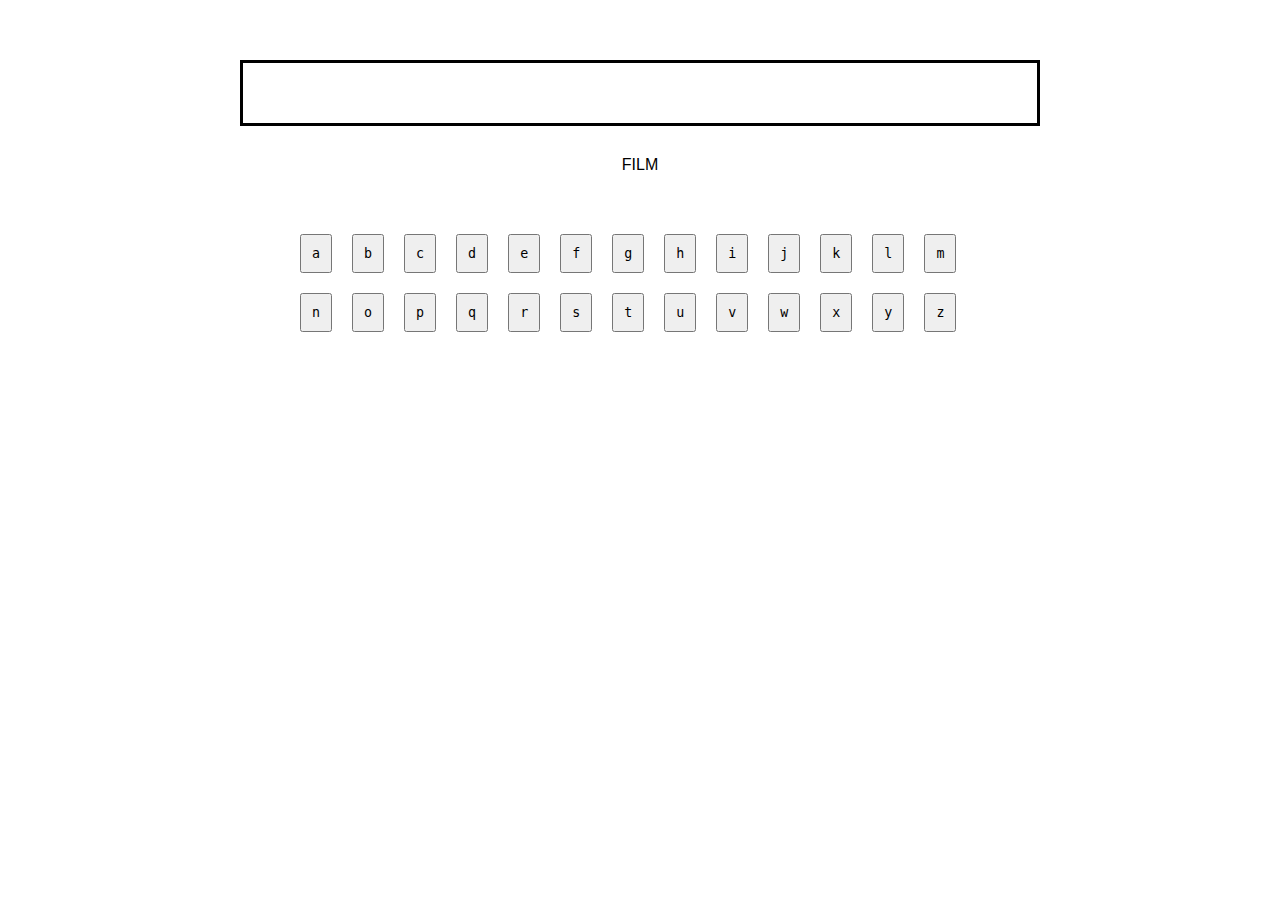
==== project1/index.html @ 88b37c35 "basic structure, class Game and Quote" ====
<!DOCTYPE html>
<html lang="en">

<head>
  <meta charset="UTF-8">
  <meta http-equiv="X-UA-Compatible" content="IE=edge">
  <meta name="viewport" content="width=device-width, initial-scale=1.0">
  <link rel="stylesheet" href="style.css">
  <title>Document</title>
</head>

<body>
  <section id="hangman">
    <div id="output"></div>
    <div id="word"></div>
    <div id="category"></div>
    <div id="letters"></div>
  </section>


  <script type="module" src="app/Game.js"></script>
</body>

</html>
---- project1/style.css ----
html {
  font-size:16px;
  font-family:sans-serif;
}
#hangman {
  width: 800px;
  margin: 30px auto;
}

#word {
  letter-spacing: 5px;
  font-size: 2rem;
  padding: 30px 20px;
  border: 3px black solid;
  text-align: center;
}

#letters {
  padding: 20px 50px;
}

#letters button {
  font-family: monospace;
  padding: 10px;
  margin: 10px;
}

#output {
  display: flex;
  width: 100%;
  margin-bottom:30px;
}

#output .step {
  width: calc(100% / 8);
  border-right:3px #fff solid;
}

#output .step {
  opacity: 0.1;
}

#output .step img {
  width:100%;
}

#category {
  text-align:center;
  padding: 30px 0px;
  text-transform:uppercase;
}
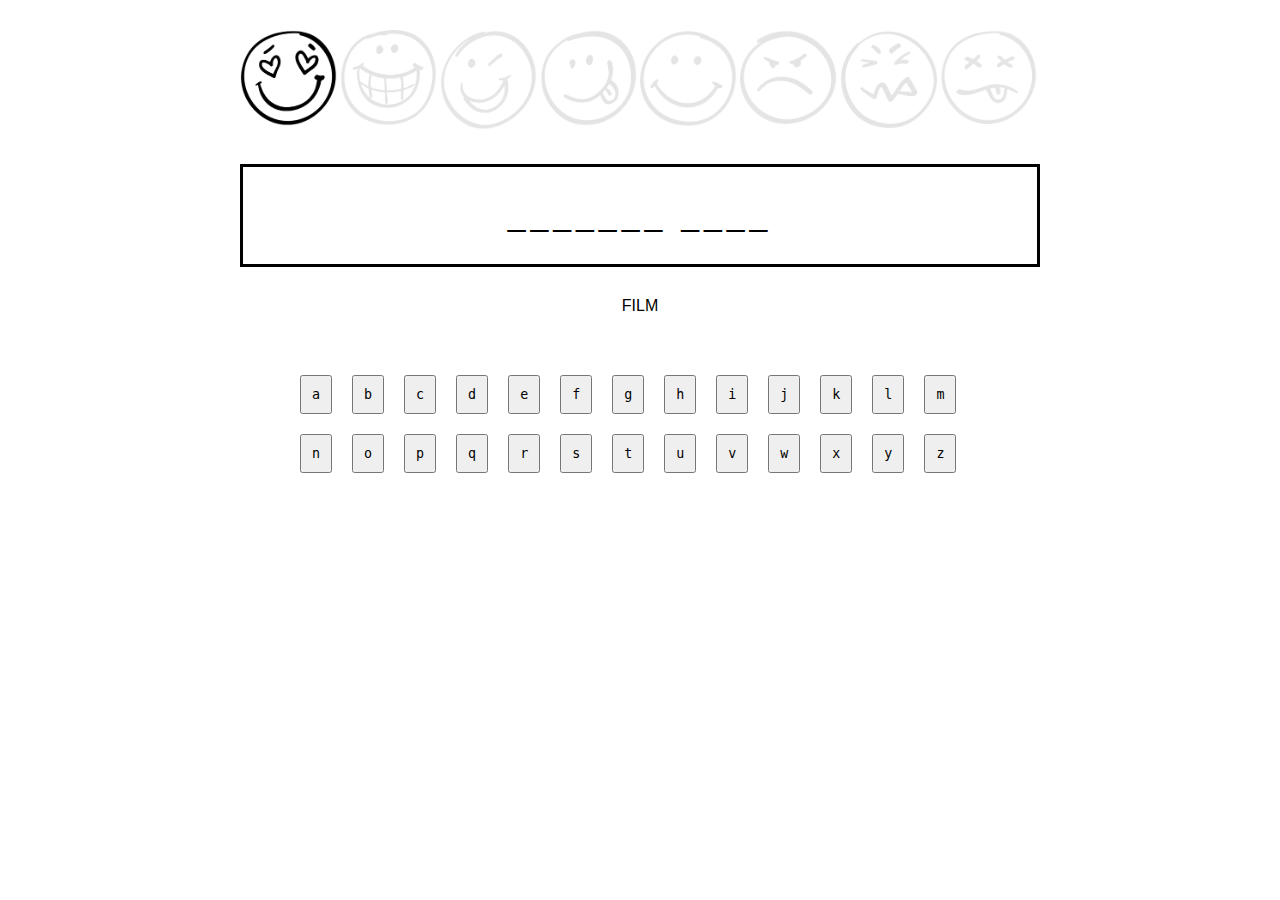
==== commit 0bbf84d7: "project1 finished" ====
--- a/project1/index.html
+++ b/project1/index.html
@@ -11,7 +11,32 @@
 
 <body>
   <section id="hangman">
-    <div id="output"></div>
+    <div id="output">
+      <div class="step">
+        <img src="images/1.png" alt="">
+      </div>
+      <div class="step">
+        <img src="images/2.png" alt="">
+      </div>
+      <div class="step">
+        <img src="images/3.png" alt="">
+      </div>
+      <div class="step">
+        <img src="images/4.png" alt="">
+      </div>
+      <div class="step">
+        <img src="images/5.png" alt="">
+      </div>
+      <div class="step">
+        <img src="images/6.png" alt="">
+      </div>
+      <div class="step">
+        <img src="images/7.png" alt="">
+      </div>
+      <div class="step">
+        <img src="images/8.png" alt="">
+      </div>
+    </div>
     <div id="word"></div>
     <div id="category"></div>
     <div id="letters"></div>
